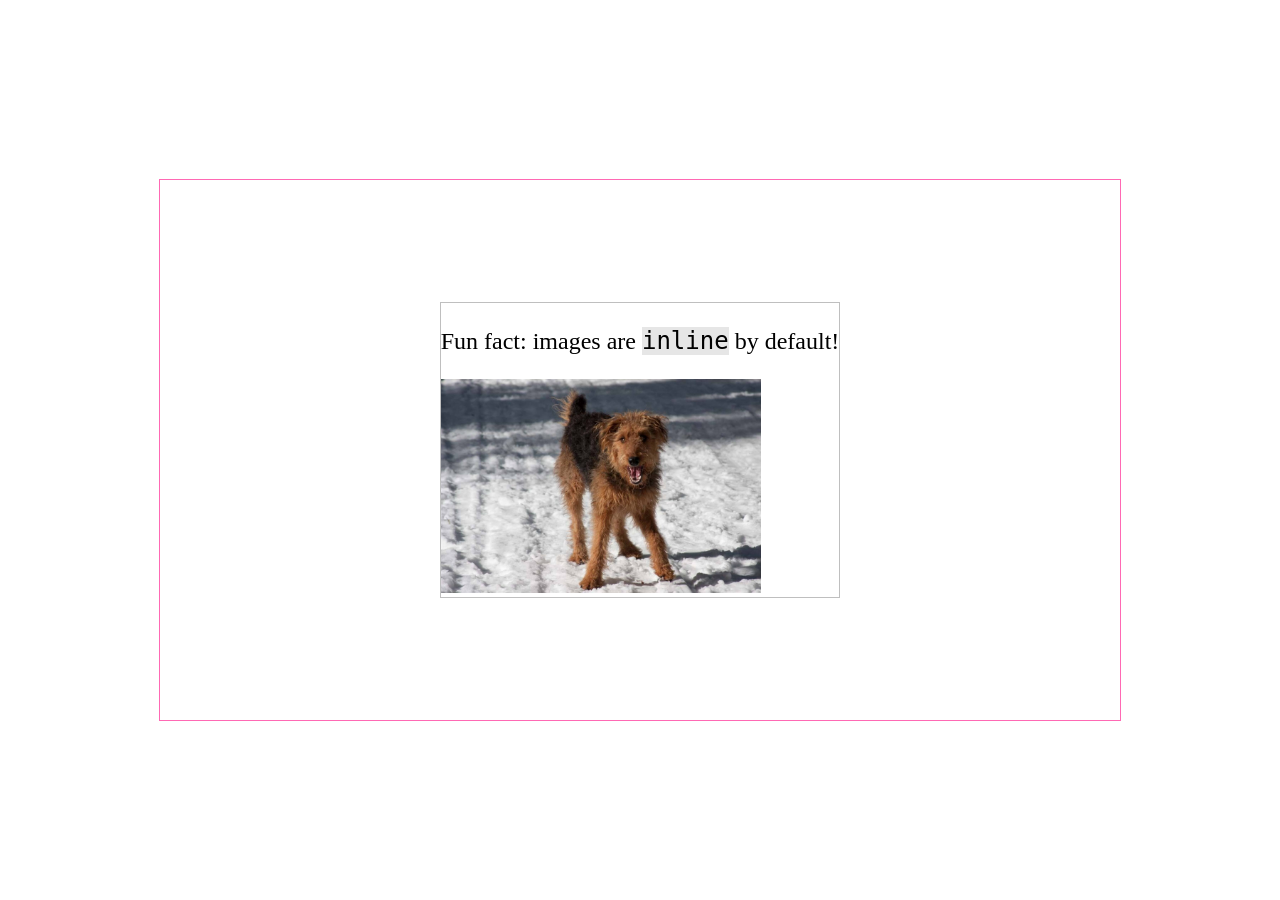
==== src/Chapter 1/01_02b/index.html @ b3c5dd52 "Initial commit" ====
<!doctype html>
<html lang="en-US">

<head>
  <meta charset="utf-8" />
  <meta name="viewport" content="width=device-width, initial-scale=1.0" />
  <title>Removing the space under an image</title>
  <link href="style.css" rel="stylesheet" type="text/css" />
</head>

<body>
  <main class="container">
    <article class="content">
      
      <div class="image-box">
        <p>Fun fact: images are <code>inline</code> by default!</p>
        <img src="../../assets/images/snow-dog.jpg" alt="A terrier standing in the snow, ready to play" width="1800"
        height="1200" loading="lazy" />
      </div>
    </article>
  </main>
</body>

</html>
---- src/Chapter 1/01_02b/style.css ----
body {
  margin: 0;
}

img {
  height: auto;
  width: 20rem;
}

.image-box {
    border: 1px solid hsl(0, 0%, 75%);
}

.container {
  align-items: center;
  display: flex;
  height: 100vh;
  justify-content: center;
}

.content {
  align-items: center;
  border: 1px solid hotpink;
  display: flex;
  height: 60vh;
  justify-content: center;
  width: 75vw;
}

p {
  font-size: 1.5rem;
}

code {
  background: hsl(0, 0%, 90%);
  font-family: monospace;
}
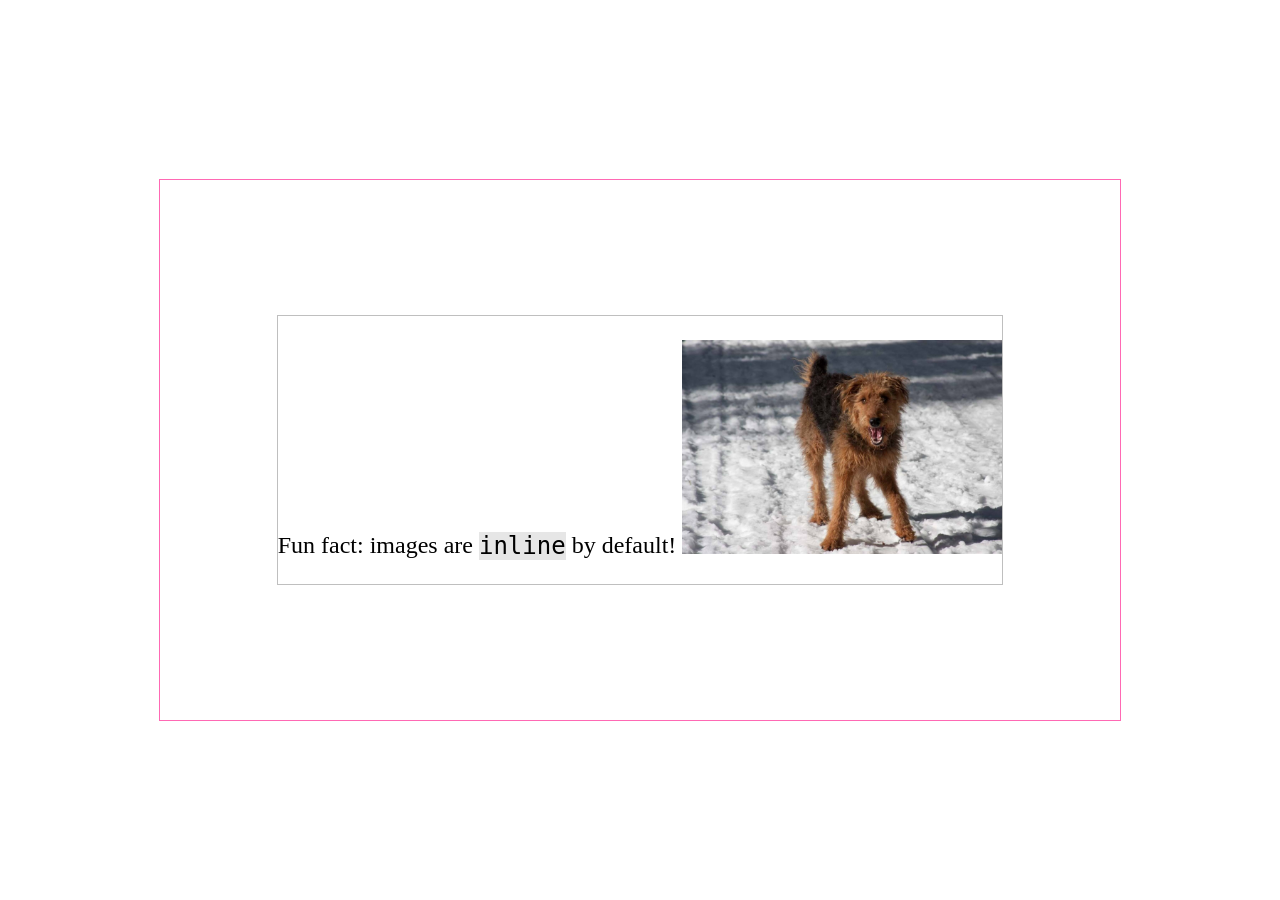
==== commit ca26fe6d: "Place image inside paragraph" ====
--- a/src/Chapter 1/01_02b/index.html
+++ b/src/Chapter 1/01_02b/index.html
@@ -11,12 +11,14 @@
 <body>
   <main class="container">
     <article class="content">
-      
+
       <div class="image-box">
-        <p>Fun fact: images are <code>inline</code> by default!</p>
-        <img src="../../assets/images/snow-dog.jpg" alt="A terrier standing in the snow, ready to play" width="1800"
-        height="1200" loading="lazy" />
+        <p>Fun fact: images are <code>inline</code> by default!
+          <img src="../../assets/images/snow-dog.jpg" alt="A terrier standing in the snow, ready to play" width="1800"
+            height="1200" loading="lazy" />
+        </p>
       </div>
+
     </article>
   </main>
 </body>
--- a/src/Chapter 1/01_02b/style.css
+++ b/src/Chapter 1/01_02b/style.css
@@ -8,7 +8,7 @@
 }
 
 .image-box {
-    border: 1px solid hsl(0, 0%, 75%);
+  border: 1px solid hsl(0, 0%, 75%);
 }
 
 .container {
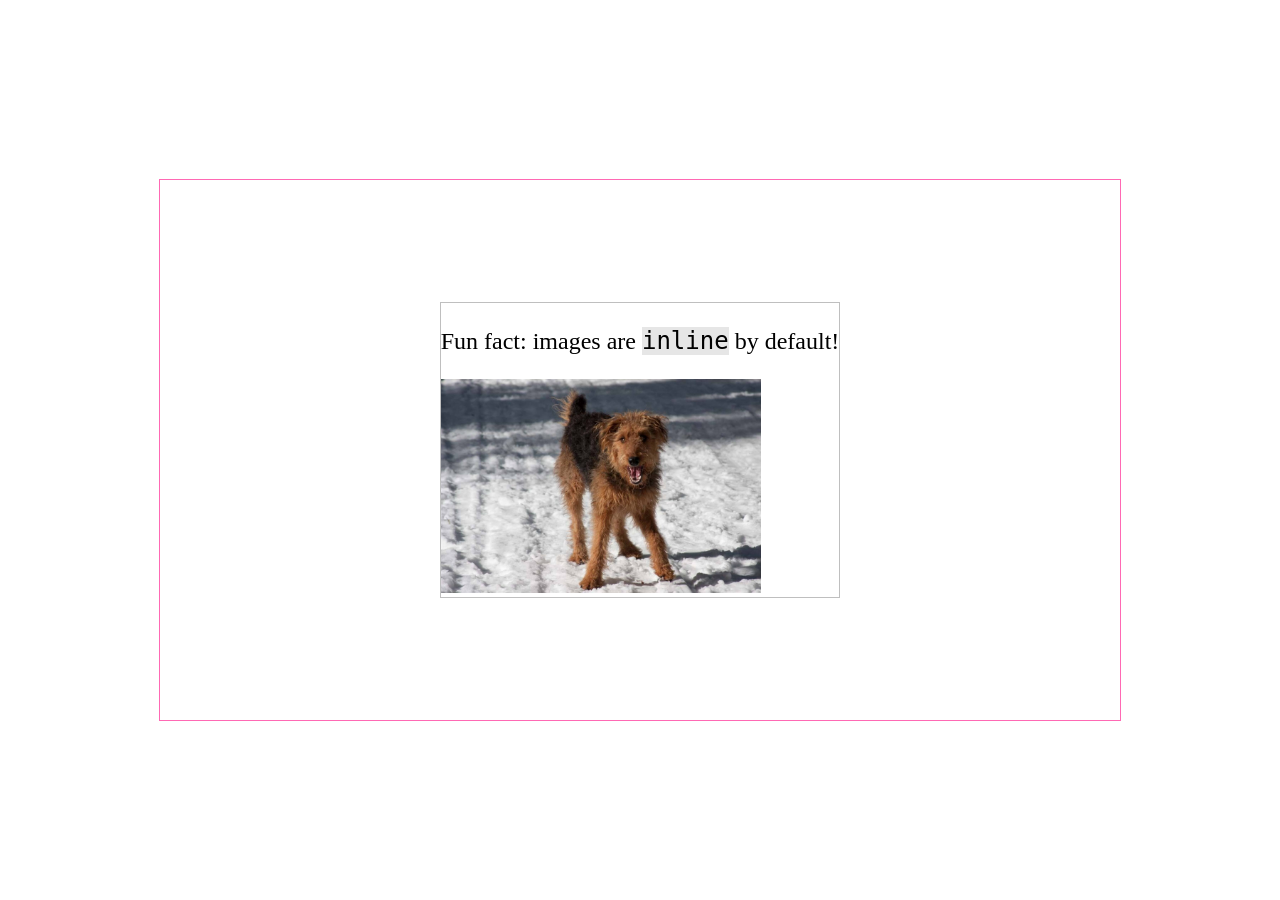
==== commit 4216640b: "Move image below text" ====
--- a/src/Chapter 1/01_02b/index.html
+++ b/src/Chapter 1/01_02b/index.html
@@ -13,10 +13,9 @@
     <article class="content">
 
       <div class="image-box">
-        <p>Fun fact: images are <code>inline</code> by default!
-          <img src="../../assets/images/snow-dog.jpg" alt="A terrier standing in the snow, ready to play" width="1800"
-            height="1200" loading="lazy" />
-        </p>
+        <p>Fun fact: images are <code>inline</code> by default!</p>
+        <img src="../../assets/images/snow-dog.jpg" alt="A terrier standing in the snow, ready to play" width="1800"
+          height="1200" loading="lazy" />
       </div>
 
     </article>
